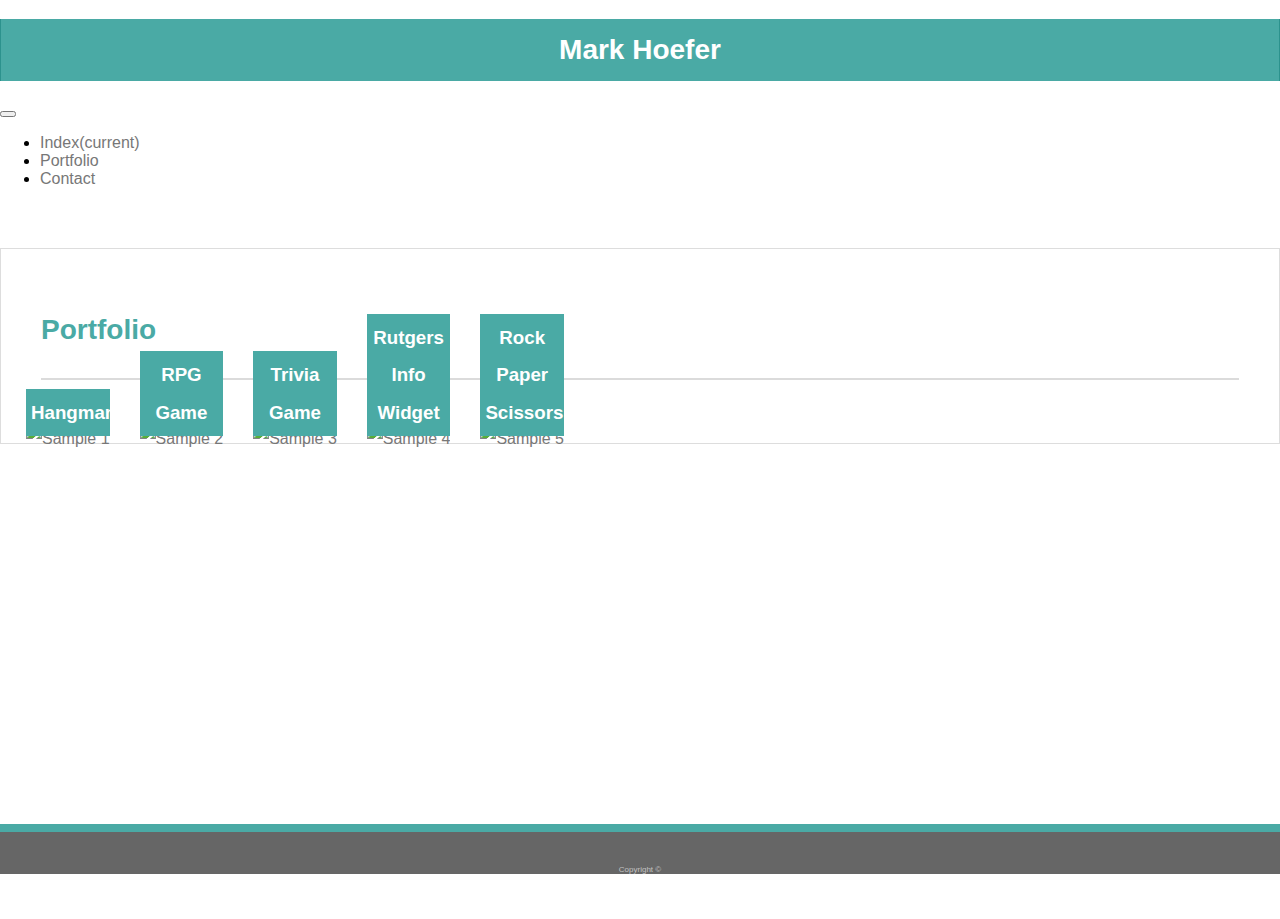
==== portfolio.html @ eabe0263 "portfolio html" ====
<!DOCTYPE html>
<html lang="en-us">

<head>
  <meta charset="UTF-8">
  <meta name="viewport" content="width=device-width, initial-scale=1">

  <!-- Browser tab & icon -->
  <title>Mark's Portfolio</title>
  <link rel="shortcut icon" type="image/png" href="assets/images/calvin-hobbes.PNG"/>

  <!-- My CSS -->
  <link rel="stylesheet" href="assets/css/style.css">
  
  <!-- Bootstrap CDN -->
  <link rel="stylesheet" href="https://stackpath.bootstrapcdn.com/bootstrap/4.1.3/css/bootstrap.min.css" integrity="sha384-MCw98/SFnGE8fJT3GXwEOngsV7Zt27NXFoaoApmYm81iuXoPkFOJwJ8ERdknLPMO" crossorigin="anonymous">
  
  <!-- jQuery CDN -->
  <script src="https://ajax.googleapis.com/ajax/libs/jquery/1.11.3/jquery.min.js"></script>

  <script src="https://cdnjs.cloudflare.com/ajax/libs/popper.js/1.14.3/umd/popper.min.js"></script>

  <!-- Bootstrap JavaScript CDN -->
  <script src="https://maxcdn.bootstrapcdn.com/bootstrap/4.0.0/js/bootstrap.min.js"></script>
  
</head>

<body>

  <!-- Header/Navbar -->
  <nav class="navbar navbar-expand-lg navbar-light bg-light">
    <!-- navbar-brand -->
    <a class="navbar-brand ml-lg-2" href="./index.html">
      <h1>Mark Hoefer</h1>
    </a>
    <!-- end navbar-brand -->

    <!-- navbar-toggler for collapsed links -->
    <div class="ml-auto"></div>
    <button class="navbar-toggler" type="button" data-toggle="collapse" data-target="#navbarSupportedContent" aria-controls="navbarSupportedContent" aria-expanded="false" aria-label="Toggle navigation">
      <span class="navbar-toggler-icon"></span>
    </button>
    <!-- end navbar-toggler for collapsed links -->
    
    <!-- nav-links -->
    <div class="collapse navbar-collapse flex-grow-0" id="navbarSupportedContent">
      <ul class="navbar-nav text-right mr-sm-2">
        <li class="nav-item active ">
          <a class="nav-link" href="./index.html">Index<span class="sr-only">(current)</span></a>
        </li>
        <li class="nav-item">
          <a class="nav-link" href="./portfolio.html">Portfolio</a>
        </li>
        <li class="nav-item">
          <a class="nav-link" href="./contact.html">Contact</a>
        </li>
      </ul>
    </div>
    <!-- end nav-links -->
  </nav>
<!-- End Nav -->
<!-- Main Section -->
<div class="container main-section">
  <div class="row">
    <div class="col-md-12">

      <!-- portfolio header -->
      <h2>Portfolio</h2>

      <!-- portfolio section -->
      <div class="container portfolio-section">
        <div class="row">
          <div class="col-lg-12">
            <!-- portfolio items -->
            <div class="porfolio-items">
              <div class="porfolio-item">
                <a href="">
                  <img class="img-responsive portfolio-img" src="assets/images/sample1.jpg" alt="Sample 1">
                  <h3>Hangman</h3>
                </a>
              </div>
              <div class="porfolio-item">
                <a href="">
                  <img class="img-responsive portfolio-img" src="assets/images/sample2.jpg" alt="Sample 2">
                  <h3>RPG Game</h3>
                </a>
              </div>
              <div class="porfolio-item">
                <a href="">
                  <img class="img-responsive portfolio-img" src="assets/images/sample3.jpg" alt="Sample 3">
                  <h3>Trivia Game</h3>
                </a>
              </div>
              <div class="porfolio-item">
                <a href="">
                  <img class="img-responsive portfolio-img" src="assets/images/sample4.jpg" alt="Sample 4">
                  <h3>Rutgers Info Widget</h3>
                </a>
              </div>
              <div class="porfolio-item">
                <a href="">
                  <img class="img-responsive portfolio-img" src="assets/images/sample5.jpg" alt="Sample 5">
                  <h3>Rock Paper Scissors</h3>
                </a>
              </div>
            </div>
            <!-- end portfolio items -->
          </div>
        </div>
      </div>
      <!-- end portfolio section -->
    </div>
  </div>
</div>
<!-- End Main Section -->
<!-- Footer -->
<footer>
  <div class="container">
    <div class="row">
      <div>
        <p class="footer">Copyright ©</p>
      </div>
    </div>
  </div>
</footer>
<!-- End Footer -->
</body>

</html>
---- assets/css/style.css ----
* {
  box-sizing: border-box;
}

html {
  height: 100%;
}

body {
  font-family: 'Arial', 'Helvetica Neue', Helvetica, sans-serif !important;
  background-image: url("../images/white_sand.png");
  height: 100%;
  margin: 0;
  font-size: 16px;
  position: relative;
}   

header {
  font-family: 'Georgia', Times, 'Times New Roman', serif !important;
  background-color: #ffffff;
  top: 0;
  left: 0;
  width: 100%;
  height: 64px;
  border-bottom: 1.5px solid #cccccc;
}

.navbar-brand {
  margin-top: -15px;
  height: 60px;
}

h1 {
  padding: 15px 15px 15px 15px;
  font-size: 28px !important;
  color: #ffffff !important;
  background-color: #4aaaa5;
  border-left: 1px solid #2c928d;
  border-right: 1px solid #2c928d;
  text-align: center;
  font-weight: bold !important;
}

a:link, a:visited {
  text-decoration: none;
  color: #777777;
}

a:hover, a:active {
  background-color: #a0a0a0;
}
.main-section {
  
  background-color: #ffffff;
  border: 1px solid #dddddd;
  margin-top:60px;
  margin-bottom: calc(50vh - 70px);
  color: #777777;
  padding: 0px 25px 30px 25px;
  line-height: 2;
}

h2 {
  font-size: 28px !important;
  color: #4aaaa5 !important;
  border-bottom: 2px solid #dbdbdb;
  padding-top: 30px;
  padding-bottom: 20px; 
  margin-left: 15px;
  margin-right: 15px;
  font-weight: bold !important;
}

.bio-section, 
.contact-section,
.portfolio-section {
  padding-top: 10px;
}

.bio-img {
	margin-right:15px;
	margin-bottom:0px;
  max-width: 100%;
  float: left !important;
}

.bio {
  margin-top: -10px;
}

input[type=text] {
  padding:10px; 
  margin-bottom: 10px;
  border:1px solid #ccc;
  width: 100%;
}

textarea{
  padding:10px; 
  margin-bottom: 10px;
  border:1px solid #ccc;
  width: 100%;
}

input[type=submit] {
  padding:5px 15px; 
  background:#4aaaa5; 
  color: #ffffff;
  border:0 none;
  cursor:pointer;
}

.porfolio-item {
  float: left;
  position: relative;
  text-align: center;
  margin-right: 30px;
  margin-bottom: 20px;
  padding-top: 10px;
}

h3 {
  position: absolute;
  width: 100%;
  bottom: 0;
  padding: 5px;
  background-color: #4aaaa5;
  color: #ffffff !important;
}

footer {
  border-top: 8px solid #4aaaa5;
  background-color: #666666;
  height: 50px;
  color: #c2c2c2;
  font-size: 8px;
}

footer div {
  height: 100%;
}

footer .row > div {
  width: 100%;
  display: table;
}

.footer {
  display: table-cell;
  text-align: center;
  vertical-align: bottom;
}
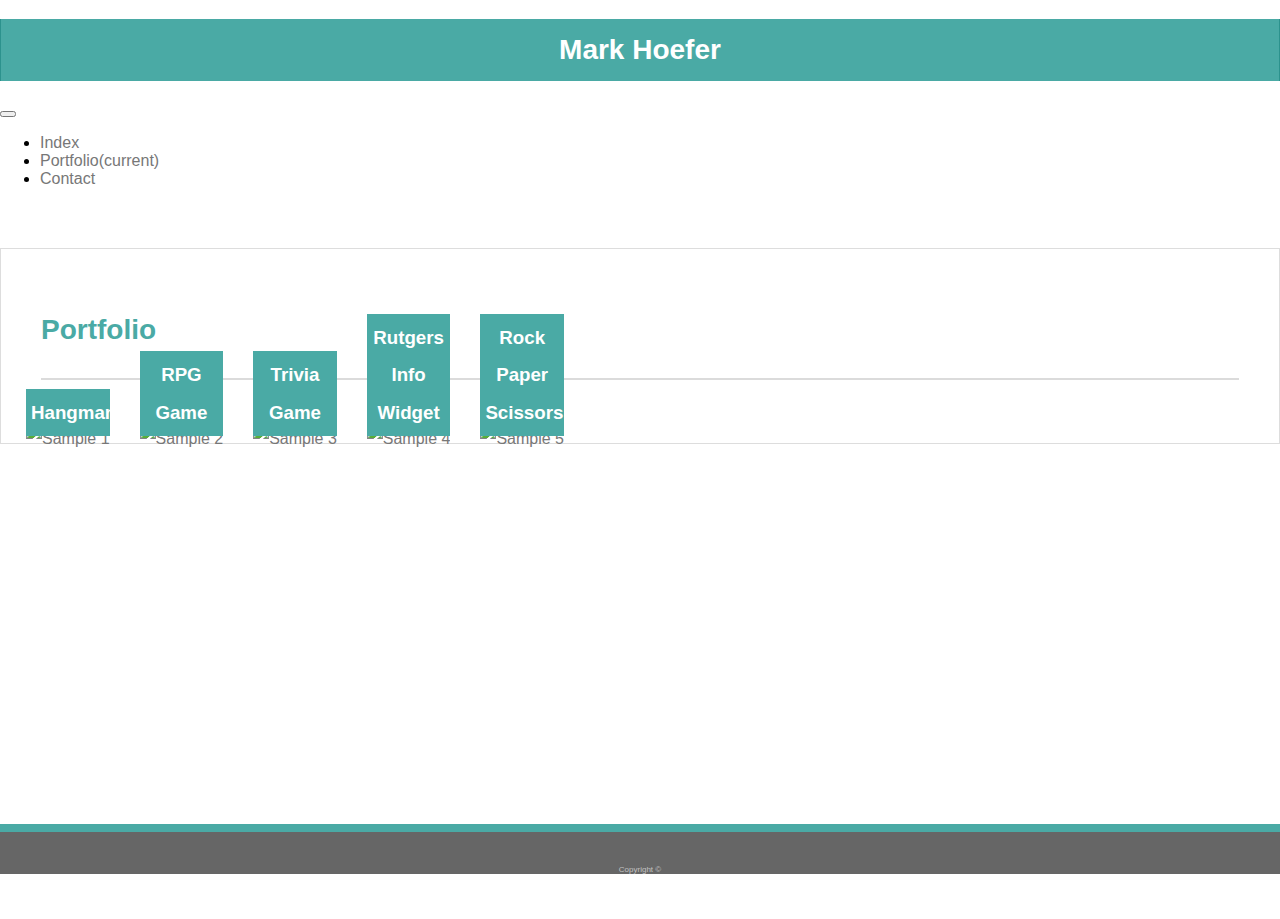
==== commit d5b7c9c1: "nothing" ====
--- a/portfolio.html
+++ b/portfolio.html
@@ -45,11 +45,11 @@
     <!-- nav-links -->
     <div class="collapse navbar-collapse flex-grow-0" id="navbarSupportedContent">
       <ul class="navbar-nav text-right mr-sm-2">
-        <li class="nav-item active ">
-          <a class="nav-link" href="./index.html">Index<span class="sr-only">(current)</span></a>
+        <li class="nav-item">
+          <a class="nav-link" href="./index.html">Index</a>
         </li>
-        <li class="nav-item">
-          <a class="nav-link" href="./portfolio.html">Portfolio</a>
+        <li class="nav-item active">
+          <a class="nav-link" href="./portfolio.html">Portfolio<span class="sr-only">(current)</span></a>
         </li>
         <li class="nav-item">
           <a class="nav-link" href="./contact.html">Contact</a>
@@ -70,7 +70,7 @@
       <!-- portfolio section -->
       <div class="container portfolio-section">
         <div class="row">
-          <div class="col-lg-12">
+          <div class="col-lg-12 ">
             <!-- portfolio items -->
             <div class="porfolio-items">
               <div class="porfolio-item">
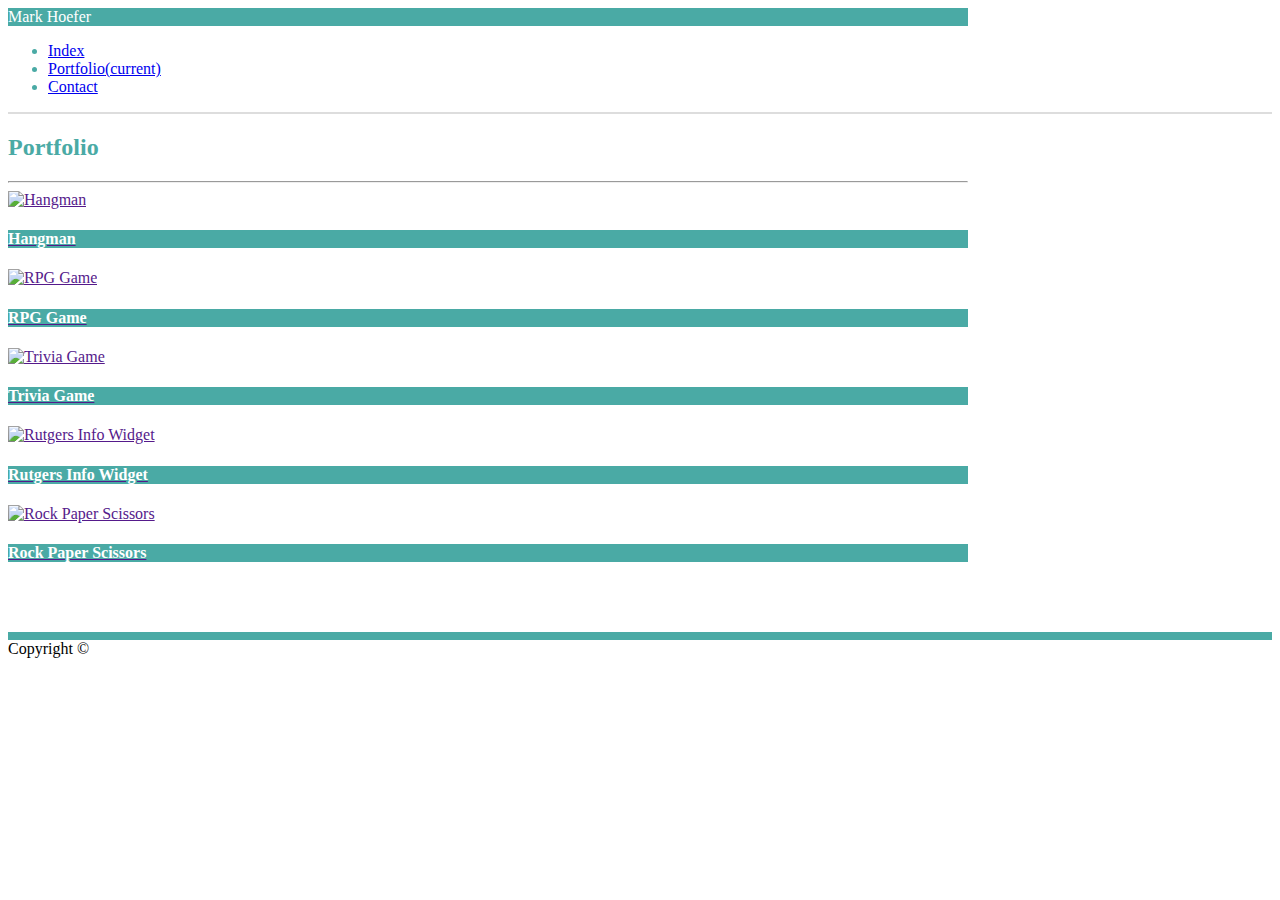
==== commit dd795164: "bootstrap fixes" ====
--- a/portfolio.html
+++ b/portfolio.html
@@ -7,14 +7,15 @@
 
   <!-- Browser tab & icon -->
   <title>Mark's Portfolio</title>
-  <link rel="shortcut icon" type="image/png" href="assets/images/calvin-hobbes.PNG"/>
+  <link rel="shortcut icon" type="image/png" href="assets/images/calvin-hobbes.PNG" />
 
   <!-- My CSS -->
   <link rel="stylesheet" href="assets/css/style.css">
-  
+
   <!-- Bootstrap CDN -->
-  <link rel="stylesheet" href="https://stackpath.bootstrapcdn.com/bootstrap/4.1.3/css/bootstrap.min.css" integrity="sha384-MCw98/SFnGE8fJT3GXwEOngsV7Zt27NXFoaoApmYm81iuXoPkFOJwJ8ERdknLPMO" crossorigin="anonymous">
-  
+  <link rel="stylesheet" href="https://stackpath.bootstrapcdn.com/bootstrap/4.1.3/css/bootstrap.min.css" integrity="sha384-MCw98/SFnGE8fJT3GXwEOngsV7Zt27NXFoaoApmYm81iuXoPkFOJwJ8ERdknLPMO"
+    crossorigin="anonymous">
+
   <!-- jQuery CDN -->
   <script src="https://ajax.googleapis.com/ajax/libs/jquery/1.11.3/jquery.min.js"></script>
 
@@ -22,108 +23,119 @@
 
   <!-- Bootstrap JavaScript CDN -->
   <script src="https://maxcdn.bootstrapcdn.com/bootstrap/4.0.0/js/bootstrap.min.js"></script>
-  
+
 </head>
 
 <body>
 
   <!-- Header/Navbar -->
-  <nav class="navbar navbar-expand-lg navbar-light bg-light">
-    <!-- navbar-brand -->
-    <a class="navbar-brand ml-lg-2" href="./index.html">
-      <h1>Mark Hoefer</h1>
-    </a>
-    <!-- end navbar-brand -->
+  <nav class="navbar navbar-expand-lg navbar-light bg-light my-navbar-sm my-border-bottom-2 my-border-secondary my-bg-reverse my-bg-primary-sm py-0">
+    <div class="container flex-column flex-sm-row my-flex-sm-column">
+      <!-- navbar-brand -->
+      <div class=" my-bg-primary mt-0 mb-0 p-3" href="./index.html">
+        <span class="h2">Mark Hoefer</span> 
+      </div>
+      <!-- end navbar-brand -->
 
-    <!-- navbar-toggler for collapsed links -->
-    <div class="ml-auto"></div>
-    <button class="navbar-toggler" type="button" data-toggle="collapse" data-target="#navbarSupportedContent" aria-controls="navbarSupportedContent" aria-expanded="false" aria-label="Toggle navigation">
-      <span class="navbar-toggler-icon"></span>
-    </button>
-    <!-- end navbar-toggler for collapsed links -->
-    
-    <!-- nav-links -->
-    <div class="collapse navbar-collapse flex-grow-0" id="navbarSupportedContent">
-      <ul class="navbar-nav text-right mr-sm-2">
-        <li class="nav-item">
-          <a class="nav-link" href="./index.html">Index</a>
-        </li>
-        <li class="nav-item active">
-          <a class="nav-link" href="./portfolio.html">Portfolio<span class="sr-only">(current)</span></a>
-        </li>
-        <li class="nav-item">
-          <a class="nav-link" href="./contact.html">Contact</a>
-        </li>
-      </ul>
+      <!-- nav-links -->
+      <div class="my-bg-secondary-sm justify-content-end">
+        <ul class="nav navbar-nav align-items-center justify-content-center">
+          <li class="nav-item">
+            <a class="nav-link" href="./index.html">Index</a>
+          </li>
+          <li class="nav-item active">
+            <a class="nav-link" href="./portfolio.html">Portfolio<span class="sr-only">(current)</span></a>
+          </li>
+          <li class="nav-item">
+            <a class="nav-link" href="./contact.html">Contact</a>
+          </li>
+        </ul>
+      </div>
+      <!-- end nav-links -->
     </div>
-    <!-- end nav-links -->
+
   </nav>
-<!-- End Nav -->
-<!-- Main Section -->
-<div class="container main-section">
-  <div class="row">
-    <div class="col-md-12">
+  <!-- End Nav -->
 
-      <!-- portfolio header -->
-      <h2>Portfolio</h2>
+  <!-- Main Section -->
+  <div class="container main-section">
+    <div class="row">
+      <div class="col-md-12 bg-white border my-border-secondary m-2 my-sm-4 cardbody">
 
-      <!-- portfolio section -->
-      <div class="container portfolio-section">
-        <div class="row">
-          <div class="col-lg-12 ">
-            <!-- portfolio items -->
-            <div class="porfolio-items">
-              <div class="porfolio-item">
-                <a href="">
-                  <img class="img-responsive portfolio-img" src="assets/images/sample1.jpg" alt="Sample 1">
-                  <h3>Hangman</h3>
-                </a>
-              </div>
-              <div class="porfolio-item">
-                <a href="">
-                  <img class="img-responsive portfolio-img" src="assets/images/sample2.jpg" alt="Sample 2">
-                  <h3>RPG Game</h3>
-                </a>
-              </div>
-              <div class="porfolio-item">
-                <a href="">
-                  <img class="img-responsive portfolio-img" src="assets/images/sample3.jpg" alt="Sample 3">
-                  <h3>Trivia Game</h3>
-                </a>
-              </div>
-              <div class="porfolio-item">
-                <a href="">
-                  <img class="img-responsive portfolio-img" src="assets/images/sample4.jpg" alt="Sample 4">
-                  <h3>Rutgers Info Widget</h3>
-                </a>
-              </div>
-              <div class="porfolio-item">
-                <a href="">
-                  <img class="img-responsive portfolio-img" src="assets/images/sample5.jpg" alt="Sample 5">
-                  <h3>Rock Paper Scissors</h3>
-                </a>
-              </div>
+        <!-- portfolio header -->
+        <div class="page-header my-bg-reverse pt-2">
+            <h2>Portfolio</h2>
+            <hr>
+        </div>
+        <!-- end portfolio header -->
+
+        <!-- portfolio section -->
+        <div class="row my-text-primary">
+          <div class="col-md-12">
+            <div class="d-flex flex-column flex-sm-row align-items-center flex-wrap justify-content-sm-left">
+              <!-- portfolio items -->
+              <a class="my-sm-image-wrapper" target="_blank" href="">
+                <div class="card bg-dark text-white m-2">
+                  <img class="card-img border-0" src="assets/images/sample1.jpg" alt="Hangman">
+                  <div class="card-img-overlay h-100 d-flex flex-column justify-content-end m-0 p-0">
+                      <h4 class="card-title my-bg-primary text-center p-2">Hangman</h4>
+                  </div>
+                </div>
+              </a>
+              <a class="my-sm-image-wrapper" target="_blank" href="">
+                <div class="card bg-dark text-white m-2">
+                  <img class="card-img border-0" src="assets/images/sample2.jpg" alt="RPG Game">
+                  <div class="card-img-overlay h-100 d-flex flex-column justify-content-end m-0 p-0">
+                    <h4 class="card-title my-bg-primary text-center p-2">RPG Game</h4>
+                  </div>
+                </div>
+              </a>
+              <a class="my-sm-image-wrapper" target="_blank" href="">
+                <div class="card bg-dark text-white m-2">
+                  <img class="card-img border-0" src="assets/images/sample3.jpg" alt="Trivia Game">
+                  <div class="card-img-overlay h-100 d-flex flex-column justify-content-end m-0 p-0">
+                    <h4 class="card-title my-bg-primary text-center p-2">Trivia Game</h4>
+                  </div>
+                </div>
+              </a>
+              <a class="my-sm-image-wrapper" target="_blank" href="">
+                <div class="card bg-dark text-white m-2">
+                  <img class="card-img border-0" src="assets/images/sample4.jpg" alt="Rutgers Info Widget">
+                  <div class="card-img-overlay h-100 d-flex flex-column justify-content-end m-0 p-0">
+                    <h4 class="card-title my-bg-primary text-center p-2">Rutgers Info Widget</h4>
+                  </div>
+                </div>
+              </a>
+              <a class="my-sm-image-wrapper" target="_blank" href="">
+                <div class="card bg-dark text-white m-2">
+                  <img class="card-img border-0" src="assets/images/sample5.jpg" alt="Rock Paper Scissors">
+                  <div class="card-img-overlay h-100 d-flex flex-column justify-content-end m-0 p-0">
+                    <h4 class="card-title my-bg-primary text-center p-2">Rock Paper Scissors</h4>
+                  </div>
+                </div>
+              </a>
+              <!-- end portfolio items -->
             </div>
-            <!-- end portfolio items -->
           </div>
         </div>
-      </div>
-      <!-- end portfolio section -->
-    </div>
-  </div>
-</div>
-<!-- End Main Section -->
-<!-- Footer -->
-<footer>
-  <div class="container">
-    <div class="row">
-      <div>
-        <p class="footer">Copyright ©</p>
+        <!-- end portfolio section -->
       </div>
     </div>
   </div>
-</footer>
-<!-- End Footer -->
+  <!-- End Main Section -->
+
+
+  <!-- Footer -->
+  <footer class="footer">
+      <nav class="navbar navbar-expand navbar-dark bg-secondary text-white fixed-bottom my-border-top">
+          <div class="container justify-content-center">
+              <span class="mb-1">Copyright &COPY;</span>
+          </div>
+      </nav>
+  </footer>
+  <!-- End Footer -->
+
+  
 </body>
 
 </html>--- a/assets/css/style.css
+++ b/assets/css/style.css
@@ -1,93 +1,48 @@
-* {
-  box-sizing: border-box;
+/*
+ * css to modify bootstrap settings and add my own details
+*/
+body {
+  background-image: url("../images/white_sand.png");
+  background-repeat: repeat;
+  background-color: #ffffff;
 }
 
-html {
-  height: 100%;
+.main-section {
+  margin-bottom: 70px;
 }
 
-body {
-  font-family: 'Arial', 'Helvetica Neue', Helvetica, sans-serif !important;
-  background-image: url("../images/white_sand.png");
-  height: 100%;
-  margin: 0;
-  font-size: 16px;
-  position: relative;
-}   
-
-header {
-  font-family: 'Georgia', Times, 'Times New Roman', serif !important;
-  background-color: #ffffff;
-  top: 0;
-  left: 0;
-  width: 100%;
-  height: 64px;
-  border-bottom: 1.5px solid #cccccc;
+.my-bg-primary {
+  background-color: #4aaaa5;
+  color: #ffffff;
 }
 
-.navbar-brand {
-  margin-top: -15px;
-  height: 60px;
+.my-bg-reverse {
+  background-color: #ffffff;
+  color: #4aaaa5;
 }
 
-h1 {
-  padding: 15px 15px 15px 15px;
-  font-size: 28px !important;
-  color: #ffffff !important;
-  background-color: #4aaaa5;
-  border-left: 1px solid #2c928d;
-  border-right: 1px solid #2c928d;
-  text-align: center;
-  font-weight: bold !important;
-}
-
-a:link, a:visited {
-  text-decoration: none;
+.my-text-primary {
   color: #777777;
 }
 
-a:hover, a:active {
-  background-color: #a0a0a0;
-}
-.main-section {
-  
-  background-color: #ffffff;
-  border: 1px solid #dddddd;
-  margin-top:60px;
-  margin-bottom: calc(50vh - 70px);
-  color: #777777;
-  padding: 0px 25px 30px 25px;
-  line-height: 2;
+.my-border-top {
+  border-top: 8px solid #4aaaa5;
 }
 
-h2 {
-  font-size: 28px !important;
-  color: #4aaaa5 !important;
-  border-bottom: 2px solid #dbdbdb;
-  padding-top: 30px;
-  padding-bottom: 20px; 
-  margin-left: 15px;
-  margin-right: 15px;
-  font-weight: bold !important;
+.my-border-bottom-2 {
+  border-bottom: 2px solid;
 }
 
-.bio-section, 
-.contact-section,
-.portfolio-section {
-  padding-top: 10px;
+.my-border-secondary {
+  border-color: #dddddd;
 }
 
-.bio-img {
-	margin-right:15px;
-	margin-bottom:0px;
-  max-width: 100%;
-  float: left !important;
+.btn-primary {
+  background-color: #4aaaa5;
+  border-color: #4aaaa5;
 }
 
-.bio {
-  margin-top: -10px;
-}
-
+/* Contact form css */
 input[type=text] {
   padding:10px; 
   margin-bottom: 10px;
@@ -110,43 +65,58 @@
   cursor:pointer;
 }
 
-.porfolio-item {
-  float: left;
-  position: relative;
-  text-align: center;
-  margin-right: 30px;
+#submit {
+  margin-top: 20px;
   margin-bottom: 20px;
-  padding-top: 10px;
 }
 
-h3 {
-  position: absolute;
-  width: 100%;
-  bottom: 0;
-  padding: 5px;
-  background-color: #4aaaa5;
-  color: #ffffff !important;
+/* media query for 640px screen or smaller */
+@media screen and (max-width: 640px) {
+  .my-sm-image-wrapper {
+      width: 100%;
+  }
+  
+  .card {
+      width: 100%;
+      height: auto;
+  }
+
+  .card-img {
+      width: 100%;
+      height: auto;
+  }
+
+  .my-bg-primary-sm {
+      background-color: #4aaaa5;
+      color: #ffffff;
+  }
+
+  .my-bg-secondary-sm {
+      background-color: #ffffff;
+      color: black;
+      width: 100%;
+      align-content: center;
+      justify-items: center;
+      justify-content: center;
+  }
+
+  .my-flex-sm-column {
+      flex-direction: column !important;
+  }
+
+  .my-navbar-sm {
+      margin: 0;
+      padding: 0;
+  }
+
+  .container {
+      max-width: 640px;
+  }
 }
 
-footer {
-  border-top: 8px solid #4aaaa5;
-  background-color: #666666;
-  height: 50px;
-  color: #c2c2c2;
-  font-size: 8px;
-}
-
-footer div {
-  height: 100%;
-}
-
-footer .row > div {
-  width: 100%;
-  display: table;
-}
-
-.footer {
-  display: table-cell;
-  text-align: center;
-  vertical-align: bottom;
+/* Limit max width of container to match instructions */
+@media screen and (min-width: 1200px) {
+  .container {
+      max-width: 960px;
+  }
 }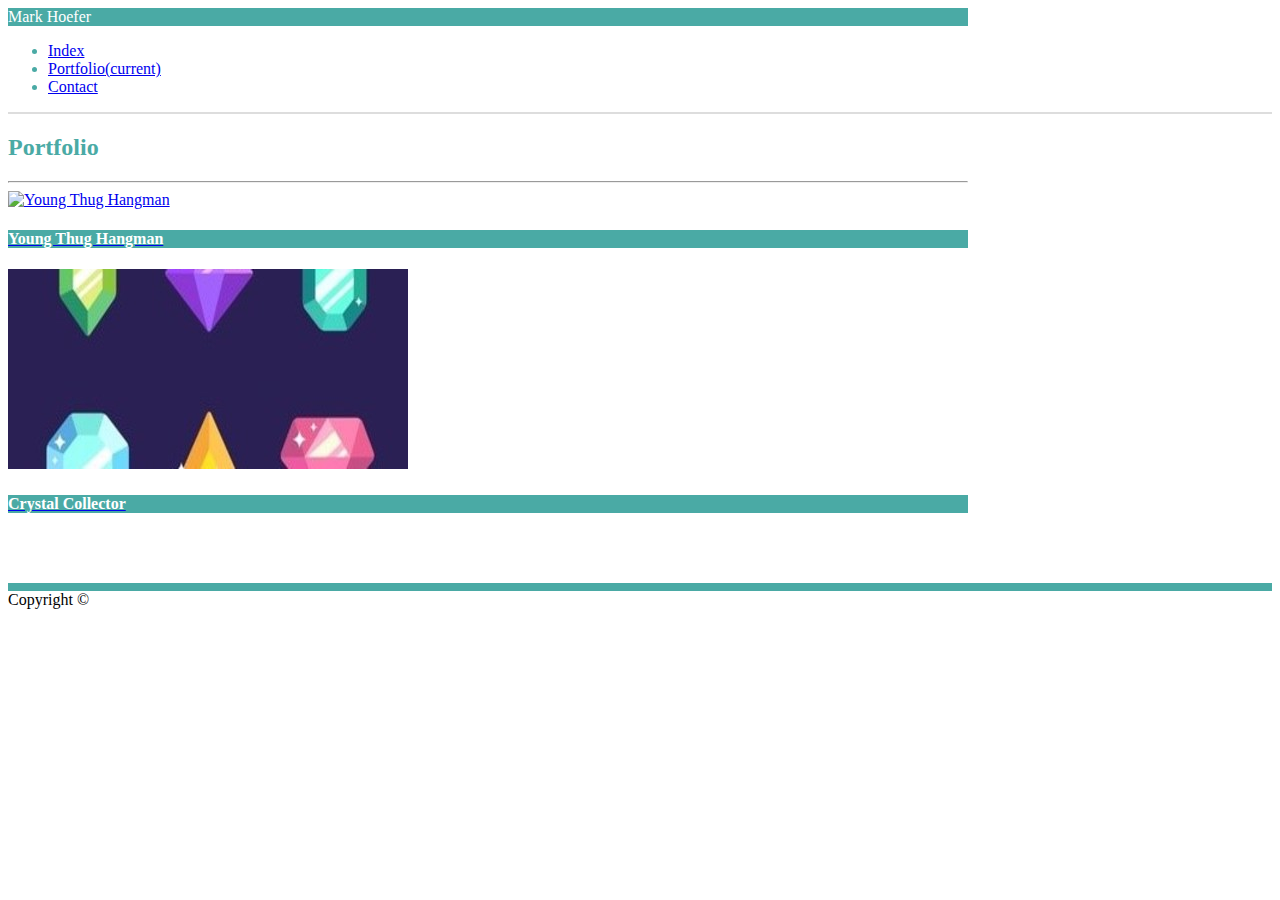
==== commit ea419805: "add crystal collector to portfolio" ====
--- a/portfolio.html
+++ b/portfolio.html
@@ -74,46 +74,27 @@
           <div class="col-md-12">
             <div class="d-flex flex-column flex-sm-row align-items-center flex-wrap justify-content-sm-left">
               <!-- portfolio items -->
-              <a class="my-sm-image-wrapper" target="_blank" href="">
+
+              <!-- Young Thug Hangman -->
+              <a class="my-sm-image-wrapper" target="_blank" href="https://mhoef23.github.io/Word-Guess-Game/">
                 <div class="card bg-dark text-white m-2">
-                  <img class="card-img border-0" src="assets/images/sample1.jpg" alt="Hangman">
+                  <img class="card-img border-0" src="assets/images/yt.jpg" alt="Young Thug Hangman">
                   <div class="card-img-overlay h-100 d-flex flex-column justify-content-end m-0 p-0">
-                      <h4 class="card-title my-bg-primary text-center p-2">Hangman</h4>
+                      <h4 class="card-title my-bg-primary text-center p-2">Young Thug Hangman</h4>
                   </div>
                 </div>
               </a>
-              <a class="my-sm-image-wrapper" target="_blank" href="">
+
+              <!-- Crystal Collector -->
+              <a class="my-sm-image-wrapper" target="_blank" href="https://mhoef23.github.io/unit-4-game/">
                 <div class="card bg-dark text-white m-2">
-                  <img class="card-img border-0" src="assets/images/sample2.jpg" alt="RPG Game">
+                  <img class="card-img border-0" src="assets/images/crystal-collector.jpg" alt="Crystal Collector">
                   <div class="card-img-overlay h-100 d-flex flex-column justify-content-end m-0 p-0">
-                    <h4 class="card-title my-bg-primary text-center p-2">RPG Game</h4>
+                      <h4 class="card-title my-bg-primary text-center p-2">Crystal Collector</h4>
                   </div>
                 </div>
               </a>
-              <a class="my-sm-image-wrapper" target="_blank" href="">
-                <div class="card bg-dark text-white m-2">
-                  <img class="card-img border-0" src="assets/images/sample3.jpg" alt="Trivia Game">
-                  <div class="card-img-overlay h-100 d-flex flex-column justify-content-end m-0 p-0">
-                    <h4 class="card-title my-bg-primary text-center p-2">Trivia Game</h4>
-                  </div>
-                </div>
-              </a>
-              <a class="my-sm-image-wrapper" target="_blank" href="">
-                <div class="card bg-dark text-white m-2">
-                  <img class="card-img border-0" src="assets/images/sample4.jpg" alt="Rutgers Info Widget">
-                  <div class="card-img-overlay h-100 d-flex flex-column justify-content-end m-0 p-0">
-                    <h4 class="card-title my-bg-primary text-center p-2">Rutgers Info Widget</h4>
-                  </div>
-                </div>
-              </a>
-              <a class="my-sm-image-wrapper" target="_blank" href="">
-                <div class="card bg-dark text-white m-2">
-                  <img class="card-img border-0" src="assets/images/sample5.jpg" alt="Rock Paper Scissors">
-                  <div class="card-img-overlay h-100 d-flex flex-column justify-content-end m-0 p-0">
-                    <h4 class="card-title my-bg-primary text-center p-2">Rock Paper Scissors</h4>
-                  </div>
-                </div>
-              </a>
+              
               <!-- end portfolio items -->
             </div>
           </div>
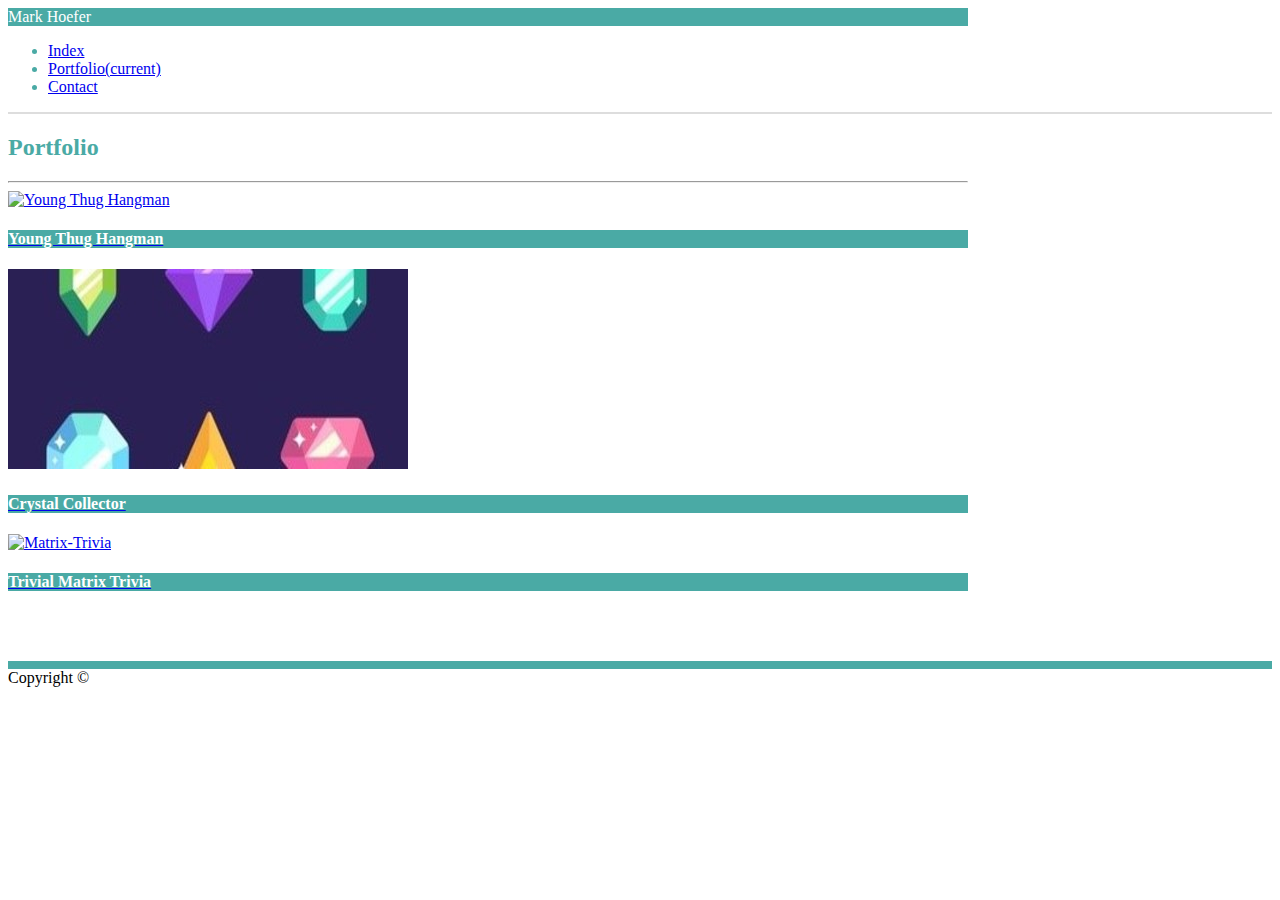
==== commit 431f2116: "force portfolio img size" ====
--- a/portfolio.html
+++ b/portfolio.html
@@ -78,7 +78,7 @@
               <!-- Young Thug Hangman -->
               <a class="my-sm-image-wrapper" target="_blank" href="https://mhoef23.github.io/Word-Guess-Game/">
                 <div class="card bg-dark text-white m-2">
-                  <img class="card-img border-0" src="assets/images/yt.jpg" alt="Young Thug Hangman">
+                  <img class="card-img border-0 my-p-img" src="assets/images/yt.jpg" alt="Young Thug Hangman">
                   <div class="card-img-overlay h-100 d-flex flex-column justify-content-end m-0 p-0">
                       <h4 class="card-title my-bg-primary text-center p-2">Young Thug Hangman</h4>
                   </div>
@@ -88,13 +88,22 @@
               <!-- Crystal Collector -->
               <a class="my-sm-image-wrapper" target="_blank" href="https://mhoef23.github.io/unit-4-game/">
                 <div class="card bg-dark text-white m-2">
-                  <img class="card-img border-0" src="assets/images/crystal-collector.jpg" alt="Crystal Collector">
+                  <img class="card-img border-0 my-p-img" src="assets/images/crystal-collector.jpg" alt="Crystal Collector">
                   <div class="card-img-overlay h-100 d-flex flex-column justify-content-end m-0 p-0">
                       <h4 class="card-title my-bg-primary text-center p-2">Crystal Collector</h4>
                   </div>
                 </div>
               </a>
               
+              <!-- Crystal Collector -->
+              <a class="my-sm-image-wrapper" target="_blank" href="https://mhoef23.github.io/Trivia-Game/">
+                <div class="card bg-dark text-white m-2">
+                  <img class="card-img border-0 my-p-img" src="assets/images/matrix.jpg" alt="Matrix-Trivia">
+                  <div class="card-img-overlay h-100 d-flex flex-column justify-content-end m-0 p-0">
+                      <h4 class="card-title my-bg-primary text-center p-2">Trivial Matrix Trivia</h4>
+                  </div>
+                </div>
+              </a>
               <!-- end portfolio items -->
             </div>
           </div>
--- a/assets/css/style.css
+++ b/assets/css/style.css
@@ -40,6 +40,11 @@
 .btn-primary {
   background-color: #4aaaa5;
   border-color: #4aaaa5;
+}
+
+.my-p-img {
+  height: 200px !important;
+  width: 400px !important;
 }
 
 /* Contact form css */
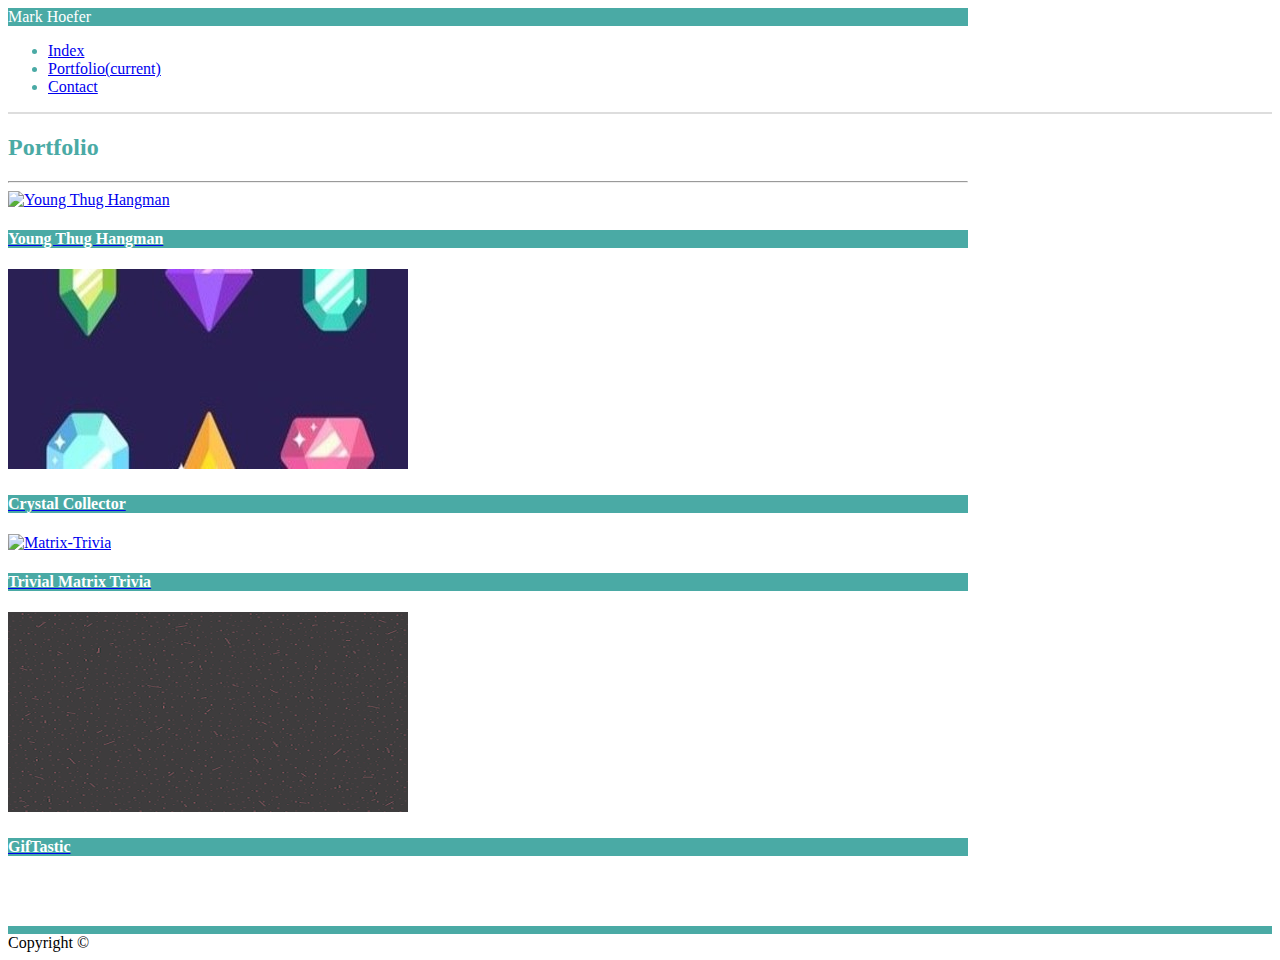
==== commit 62a09290: "add GifTastic" ====
--- a/portfolio.html
+++ b/portfolio.html
@@ -33,7 +33,7 @@
     <div class="container flex-column flex-sm-row my-flex-sm-column">
       <!-- navbar-brand -->
       <div class=" my-bg-primary mt-0 mb-0 p-3" href="./index.html">
-        <span class="h2">Mark Hoefer</span> 
+        <span class="h2">Mark Hoefer</span>
       </div>
       <!-- end navbar-brand -->
 
@@ -64,8 +64,8 @@
 
         <!-- portfolio header -->
         <div class="page-header my-bg-reverse pt-2">
-            <h2>Portfolio</h2>
-            <hr>
+          <h2>Portfolio</h2>
+          <hr>
         </div>
         <!-- end portfolio header -->
 
@@ -80,7 +80,7 @@
                 <div class="card bg-dark text-white m-2">
                   <img class="card-img border-0 my-p-img" src="assets/images/yt.jpg" alt="Young Thug Hangman">
                   <div class="card-img-overlay h-100 d-flex flex-column justify-content-end m-0 p-0">
-                      <h4 class="card-title my-bg-primary text-center p-2">Young Thug Hangman</h4>
+                    <h4 class="card-title my-bg-primary text-center p-2">Young Thug Hangman</h4>
                   </div>
                 </div>
               </a>
@@ -90,17 +90,27 @@
                 <div class="card bg-dark text-white m-2">
                   <img class="card-img border-0 my-p-img" src="assets/images/crystal-collector.jpg" alt="Crystal Collector">
                   <div class="card-img-overlay h-100 d-flex flex-column justify-content-end m-0 p-0">
-                      <h4 class="card-title my-bg-primary text-center p-2">Crystal Collector</h4>
+                    <h4 class="card-title my-bg-primary text-center p-2">Crystal Collector</h4>
                   </div>
                 </div>
               </a>
-              
+
               <!-- Crystal Collector -->
               <a class="my-sm-image-wrapper" target="_blank" href="https://mhoef23.github.io/Trivia-Game/">
                 <div class="card bg-dark text-white m-2">
                   <img class="card-img border-0 my-p-img" src="assets/images/matrix.jpg" alt="Matrix-Trivia">
                   <div class="card-img-overlay h-100 d-flex flex-column justify-content-end m-0 p-0">
-                      <h4 class="card-title my-bg-primary text-center p-2">Trivial Matrix Trivia</h4>
+                    <h4 class="card-title my-bg-primary text-center p-2">Trivial Matrix Trivia</h4>
+                  </div>
+                </div>
+              </a>
+
+              <!-- Gif Tastic -->
+              <a class="my-sm-image-wrapper" target="_blank" href="https://mhoef23.github.io/GifTastic/">
+                <div class="card bg-dark text-white m-2">
+                  <img class="card-img border-0 my-p-img" src="assets/images/pinkdust.png" alt="GifTastic">
+                  <div class="card-img-overlay h-100 d-flex flex-column justify-content-end m-0 p-0">
+                    <h4 class="card-title my-bg-primary text-center p-2">GifTastic</h4>
                   </div>
                 </div>
               </a>
@@ -117,15 +127,15 @@
 
   <!-- Footer -->
   <footer class="footer">
-      <nav class="navbar navbar-expand navbar-dark bg-secondary text-white fixed-bottom my-border-top">
-          <div class="container justify-content-center">
-              <span class="mb-1">Copyright &COPY;</span>
-          </div>
-      </nav>
+    <nav class="navbar navbar-expand navbar-dark bg-secondary text-white fixed-bottom my-border-top">
+      <div class="container justify-content-center">
+        <span class="mb-1">Copyright &COPY;</span>
+      </div>
+    </nav>
   </footer>
   <!-- End Footer -->
 
-  
+
 </body>
 
 </html>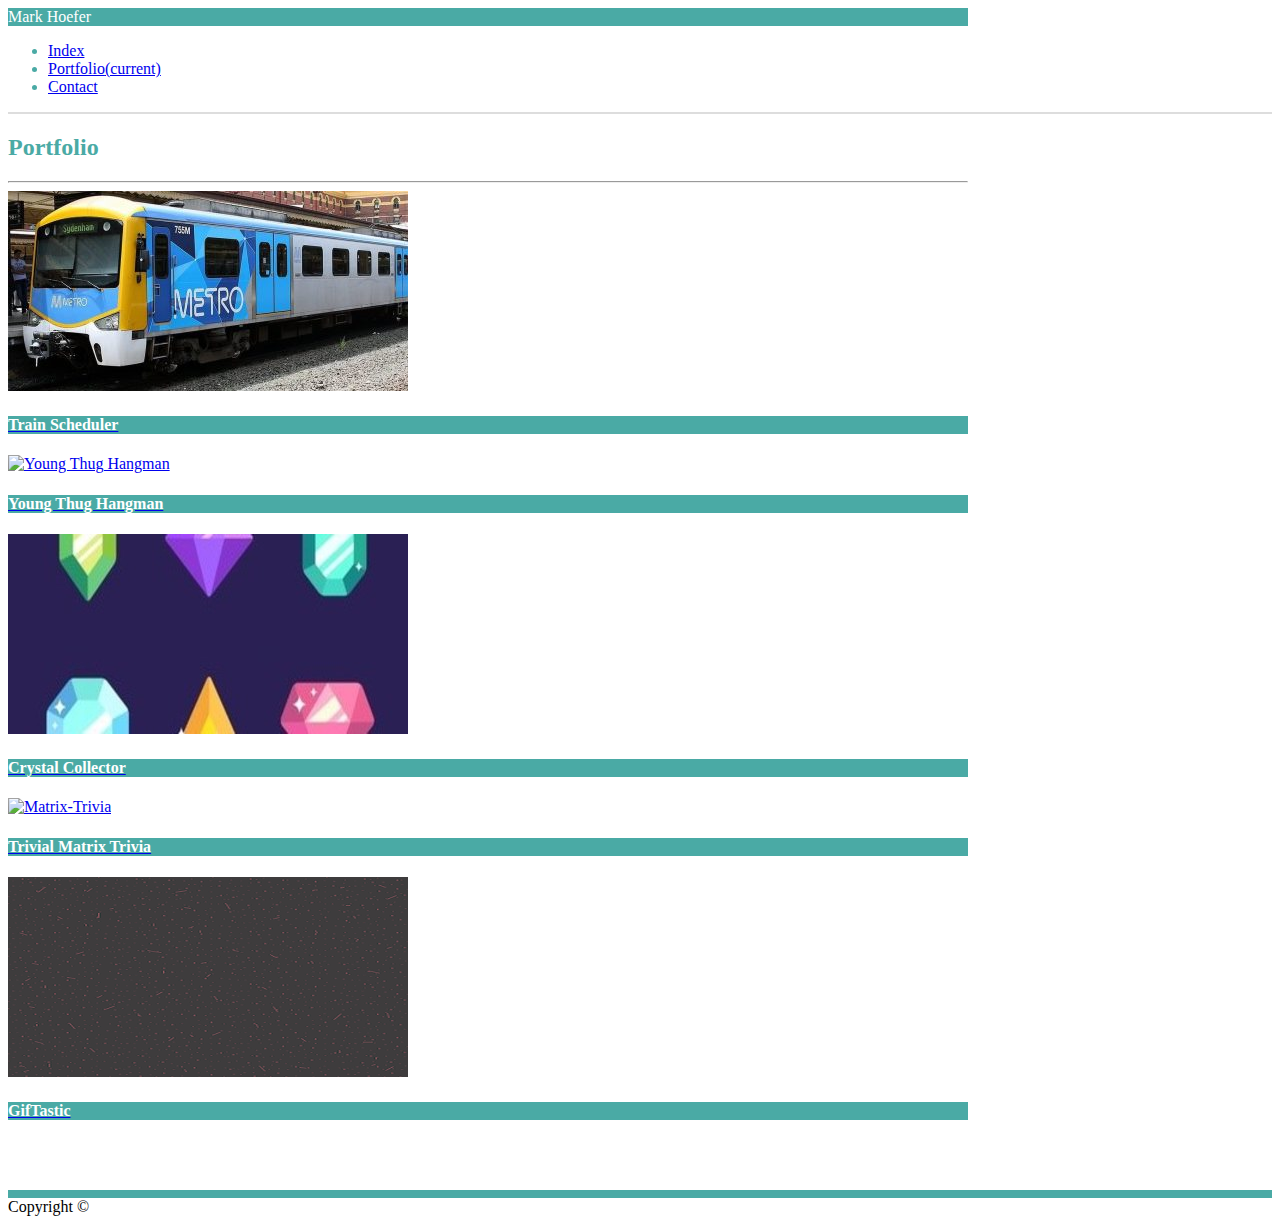
==== commit fc8b9a83: "add train scheduler" ====
--- a/portfolio.html
+++ b/portfolio.html
@@ -75,6 +75,16 @@
             <div class="d-flex flex-column flex-sm-row align-items-center flex-wrap justify-content-sm-left">
               <!-- portfolio items -->
 
+              <!-- Train Scheduler -->
+              <a class="my-sm-image-wrapper" target="_blank" href="https://mhoef23.github.io/Train-Scheduler/">
+                <div class="card bg-dark text-white m-2">
+                  <img class="card-img border-0 my-p-img" src="assets/images/train.jpg" alt="Train-Scheduler">
+                  <div class="card-img-overlay h-100 d-flex flex-column justify-content-end m-0 p-0">
+                    <h4 class="card-title my-bg-primary text-center p-2">Train Scheduler</h4>
+                  </div>
+                </div>
+              </a>
+
               <!-- Young Thug Hangman -->
               <a class="my-sm-image-wrapper" target="_blank" href="https://mhoef23.github.io/Word-Guess-Game/">
                 <div class="card bg-dark text-white m-2">
@@ -114,6 +124,8 @@
                   </div>
                 </div>
               </a>
+
+
               <!-- end portfolio items -->
             </div>
           </div>
